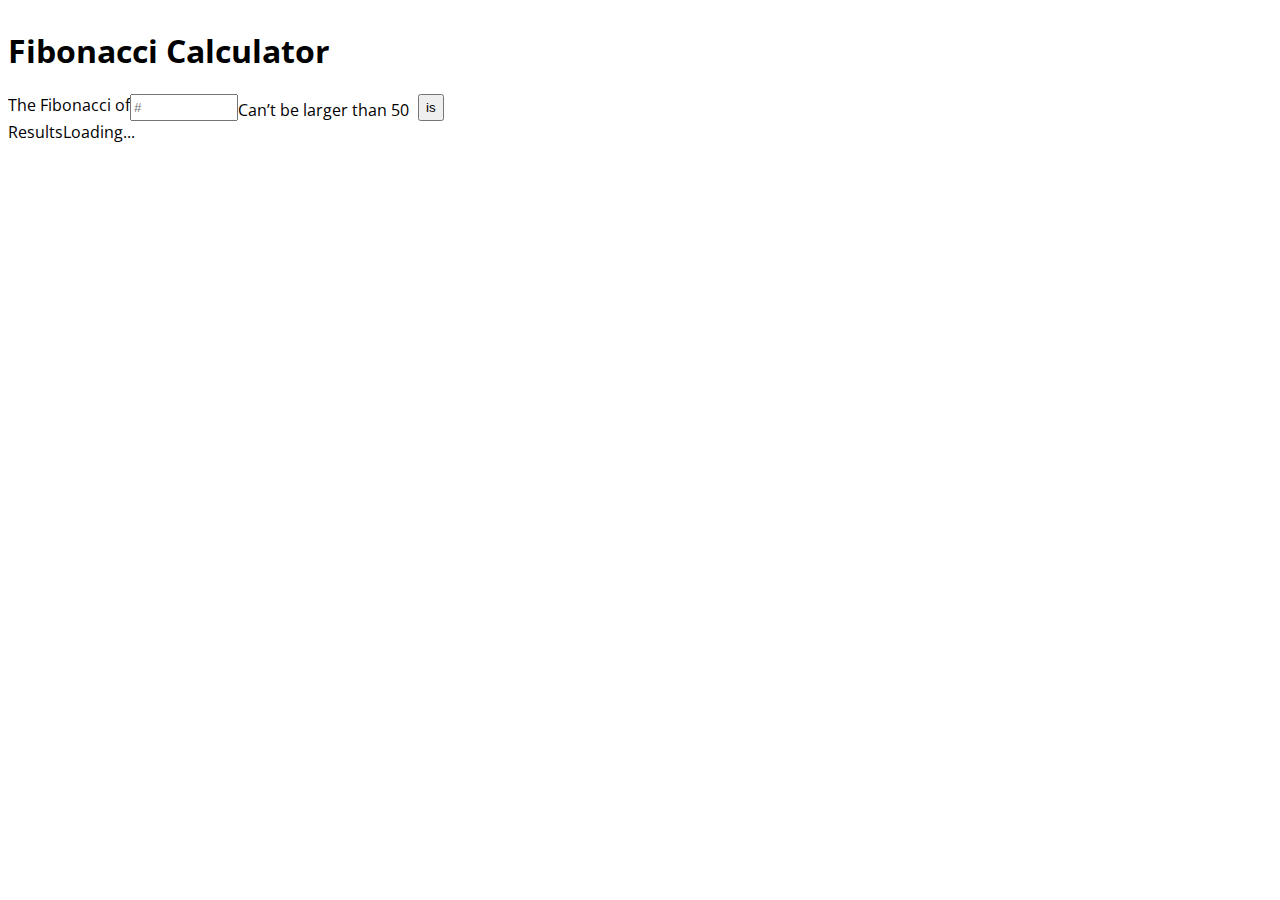
==== Milstone6+7/index.html @ 09623a94 "Milston5" ====
<!DOCTYPE html>
<html lang="en">

<head>
    <meta charset="UTF-8">
    <meta http-equiv="X-UA-Compatible" content="IE=edge">
    <meta name="viewport" content="width=device-width, initial-scale=1.0">
    <title>The Fibonacci Project</title>
    <link rel="preconnect" href="https://fonts.googleapis.com">
    <link rel="preconnect" href="https://fonts.gstatic.com" crossorigin>
    <link href="https://fonts.googleapis.com/css2?family=Open+Sans:wght@400;700&display=swap" rel="stylesheet">
    <link href="https://cdn.jsdelivr.net/npm/bootstrap@5.2.0-beta1/dist/css/bootstrap.min.css" rel="stylesheet"
        integrity="sha384-0evHe/X+R7YkIZDRvuzKMRqM+OrBnVFBL6DOitfPri4tjfHxaWutUpFmBp4vmVor" crossorigin="anonymous">
    <link href="./style.css" rel="stylesheet" />
</head>

<body class="d-flex flex-column">
    <h1 class="display-1 m-5">Fibonacci Calculator</h1>
    <div class="d-flex flex-row m-5 align-items-center">
        <div class="fs-4 p-1">The Fibonacci of</div>
        <div id="input-box" class="p-1 d-flex flex-column position-relative">
            <div>
                <input id="input" type="number" size="1" class="form-control" min="0" placeholder="#">
            </div>
            <div class="text-danger bg-light h6 ">
                <div id="larger-than" class="position-absolute d-none ">Can’t be larger than 50</div>
            </div>
        </div>
        <div class="p-1">
            <button id="fibCaller" class="btn btn-primary">is</button>
        </div>
        <div id="output" class="fs-4 p-1 text-decoration-underline"><u><b></b></u></div>
        <div id="life-meaning" class="p-1 text-danger h5"></div>
    </div>
    <div id="reults" class="d-flex flex-column">
        <div class="d-flex flex-row align-items-center">

            <div class="display-5 m-5">Results</div>

            <div id="spinner" class="spinner-border d-none" role="status">
                <span class="visually-hidden">Loading...</span>
            </div>

        </div>
        <div id="results-sentence" class="d-flex flex-column m-5">

        </div>

    </div>
    <script src="./index.js"></script>
    <script src="https://cdn.jsdelivr.net/npm/bootstrap@5.2.0-beta1/dist/js/bootstrap.bundle.min.js"
        integrity="sha384-pprn3073KE6tl6bjs2QrFaJGz5/SUsLqktiwsUTF55Jfv3qYSDhgCecCxMW52nD2"
        crossorigin="anonymous"></script>
</body>

</html>
---- Milstone6+7/style.css ----
body {
    display: flex;
    flex-direction: column;
    font-family: 'Open Sans', sans-serif;
    font-style: normal;
}
div {
    display: flex;
}
li {
    list-style-type: none;
}
#life-meaning {
    font-weight: 400;
    font-size: 16px;
    line-height: 24px;
    display: flex;
    align-items: flex-end;
}
#input{
    width: 100px;
}
input::-webkit-outer-spin-button,
input::-webkit-inner-spin-button {
  -webkit-appearance: none;
  margin: 0;
}
input[type=number] {
  -moz-appearance: textfield;
}
#larger-than{
    min-width: 180px;
    margin: 5px 0px 0px 0px;
}
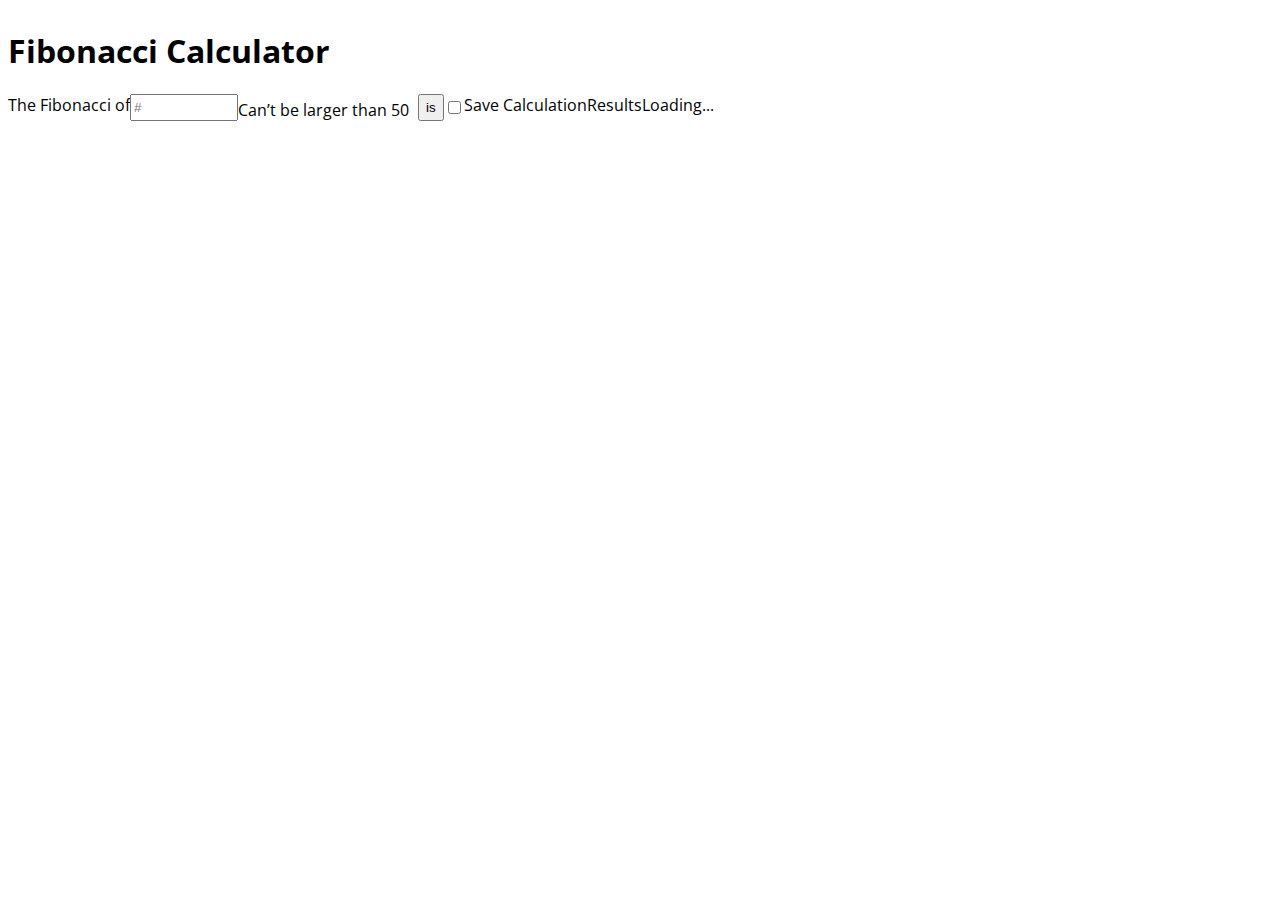
==== commit ab1e6904: "Milstone7" ====
--- a/Milstone6+7/index.html
+++ b/Milstone6+7/index.html
@@ -16,41 +16,48 @@
 
 <body class="d-flex flex-column">
     <h1 class="display-1 m-5">Fibonacci Calculator</h1>
-    <div class="d-flex flex-row m-5 align-items-center">
-        <div class="fs-4 p-1">The Fibonacci of</div>
-        <div id="input-box" class="p-1 d-flex flex-column position-relative">
-            <div>
-                <input id="input" type="number" size="1" class="form-control" min="0" placeholder="#">
+    <div id="top-box" class="d-flex flex-column">
+        <div class="d-flex flex-row ms-5 align-items-center">
+            <div class="fs-4 p-1">The Fibonacci of</div>
+            <div id="input-box" class="p-1 d-flex flex-column position-relative">
+                <div>
+                    <input id="input" type="number" size="1" class="form-control" min="0" placeholder="#">
+                </div>
+                <div class="text-danger bg-light h6 ">
+                    <div id="larger-than" class="position-absolute d-none ">Can’t be larger than 50</div>
+                </div>
             </div>
-            <div class="text-danger bg-light h6 ">
-                <div id="larger-than" class="position-absolute d-none ">Can’t be larger than 50</div>
+            <div class="p-1">
+                <button id="fibCaller" class="btn btn-primary">is</button>
             </div>
+            <div id="output" class="fs-4 p-1 text-decoration-underline"><u><b></b></u></div>
+            <div id="life-meaning" class="p-1 text-danger h5"></div>
         </div>
-        <div class="p-1">
-            <button id="fibCaller" class="btn btn-primary">is</button>
+        <div class="d-flex align-items-center ms-5">
+            <input id="check-box" class="form-check-input mt-0" type="checkbox"
+                aria-label="Checkbox for following text input">
+            <div>Save Calculation</div>
         </div>
-        <div id="output" class="fs-4 p-1 text-decoration-underline"><u><b></b></u></div>
-        <div id="life-meaning" class="p-1 text-danger h5"></div>
-    </div>
-    <div id="reults" class="d-flex flex-column">
-        <div class="d-flex flex-row align-items-center">
 
-            <div class="display-5 m-5">Results</div>
+        <div id="reults" class="d-flex flex-column">
+            <div class="d-flex flex-row align-items-center">
 
-            <div id="spinner" class="spinner-border d-none" role="status">
-                <span class="visually-hidden">Loading...</span>
+                <div class="display-5 m-5">Results</div>
+
+                <div id="spinner" class="spinner-border d-none" role="status">
+                    <span class="visually-hidden">Loading...</span>
+                </div>
+
+            </div>
+            <div id="results-sentence" class="d-flex flex-column m-5">
+
             </div>
 
         </div>
-        <div id="results-sentence" class="d-flex flex-column m-5">
-
-        </div>
-
-    </div>
-    <script src="./index.js"></script>
-    <script src="https://cdn.jsdelivr.net/npm/bootstrap@5.2.0-beta1/dist/js/bootstrap.bundle.min.js"
-        integrity="sha384-pprn3073KE6tl6bjs2QrFaJGz5/SUsLqktiwsUTF55Jfv3qYSDhgCecCxMW52nD2"
-        crossorigin="anonymous"></script>
+        <script src="./index.js"></script>
+        <script src="https://cdn.jsdelivr.net/npm/bootstrap@5.2.0-beta1/dist/js/bootstrap.bundle.min.js"
+            integrity="sha384-pprn3073KE6tl6bjs2QrFaJGz5/SUsLqktiwsUTF55Jfv3qYSDhgCecCxMW52nD2"
+            crossorigin="anonymous"></script>
 </body>
 
 </html>